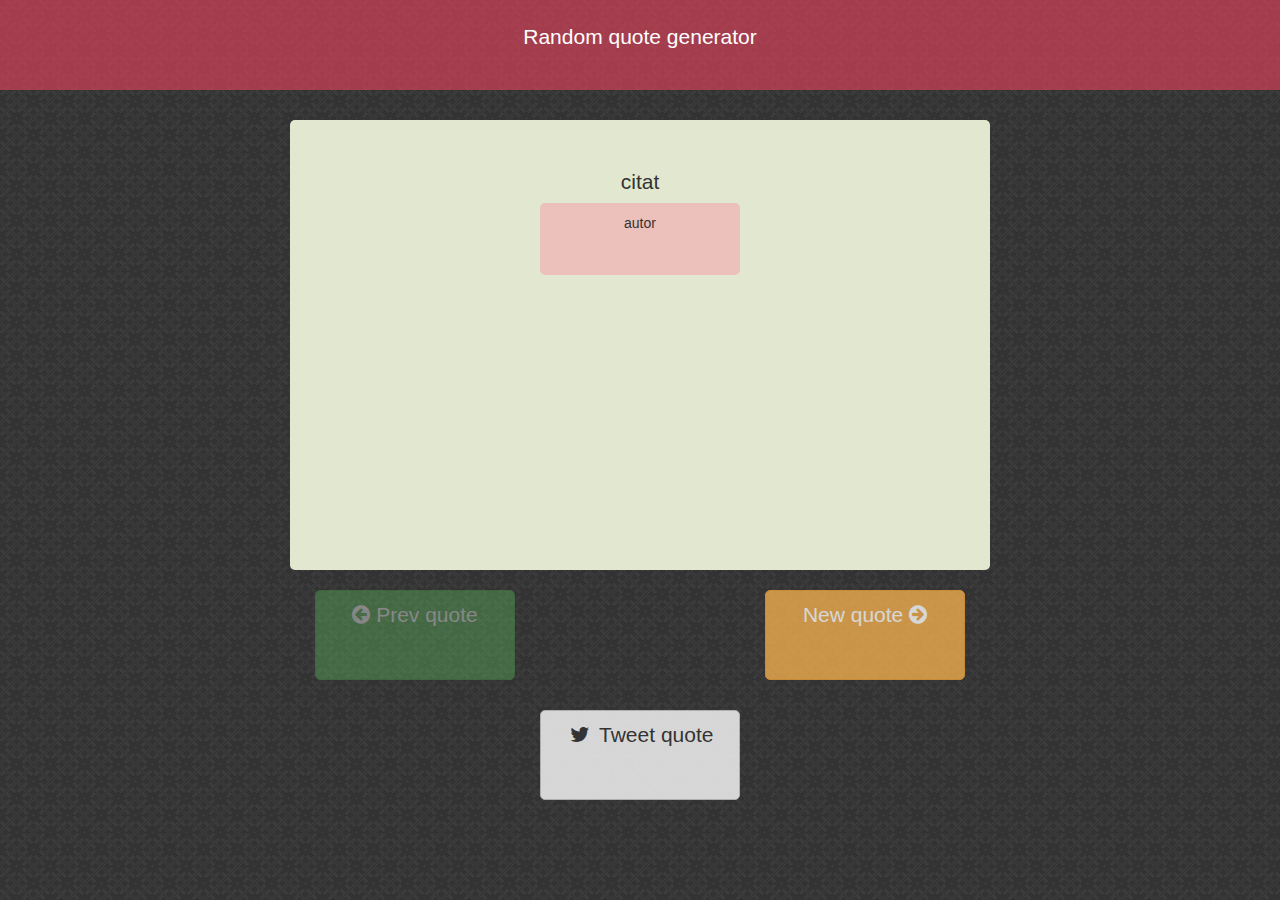
==== index.html @ 7d9709b0 "icon add" ====
<!DOCTYPE html>
<html lang="en">
  <head>
    <meta charset="utf-8">
    <meta http-equiv="X-UA-Compatible" content="IE=edge">
    <meta name="viewport" content="width=device-width, initial-scale=1">
    <title>Random quote | atre</title>

    <!-- Bootstrap -->
    <link rel="stylesheet" href="https://maxcdn.bootstrapcdn.com/bootstrap/3.3.5/css/bootstrap.min.css">
    <link rel="stylesheet" href="https://maxcdn.bootstrapcdn.com/font-awesome/4.4.0/css/font-awesome.min.css">
    <link rel="stylesheet" href="mainStyle.css" media="screen" title="no title" charset="utf-8">
    <!-- HTML5 Shim and Respond.js IE8 support of HTML5 elements and media queries -->
    <!-- WARNING: Respond.js doesn't work if you view the page via file:// -->
    <!--[if lt IE 9]>
      <script src="https://oss.maxcdn.com/libs/html5shiv/3.7.2/html5shiv.js"></script>
      <script src="https://oss.maxcdn.com/libs/respond.js/1.4.2/respond.min.js"></script>
    <![endif]-->
  </head>
  <body>
   <div class="header">
<h1>Random quote generator</h1>
   </div>
   <div class="container">

       <div class=" quote">
         <h1 id="quote">citat</h1>
         <p id="autor">autor</p>

       </div>
       <div class="row">
         <div class="col-md-6">
         <a href="#" id="prevQuote" class="btn btn-lg btn-success twoBtn empty"> <i class="fa fa-arrow-circle-left"></i> <span class="network-name"></span> Prev quote</a>
         </div>
        <div class="col-md-6 ">
           <a href="#" id="newQuote" class="btn btn-lg btn-warning twoBtn "> New quote <span class="network-name"></span><i class="fa fa-arrow-circle-right"></i></a>
         </div>

         </div>
         <div class="row">


         <div class="col-md-12 ">
           <a id="tweet" href="#"  class="btn btn-default btn-lg twoBtn "><i class="fa fa-twitter fa-fw"></i> <span class="network-name"></span>Tweet quote</a>

           <  <!-- -->

       </div>
   </div>


   <!-- jQuery (necessary for Bootstrap's JavaScript plugins) -->
   <script src="https://ajax.googleapis.com/ajax/libs/jquery/1.11.3/jquery.min.js"></script>
   <!-- Include all compiled plugins (below), or include individual files as needed -->
   <script src="https://maxcdn.bootstrapcdn.com/bootstrap/3.3.5/js/bootstrap.min.js"></script>
   <script src="quote.js" charset="utf-8"></script>
 </body>


</html>
---- mainStyle.css ----
body {
  background: url("http://atre7.github.io/Random/dark.png");
 /* background: url("dark.png");*/
}

.container {

max-width: 900px;
}
.header {
margin:auto;
  padding: 5px;
min-height: 10vh;
background-color:rgba(238,68,95,0.6);
  text-align:center;
  color: white;

}
.empty {
  opacity: 0.4 !important;
}
.twoBtn:hover {
  opacity: 1;
}

.twoBtn {

  display: block;
  opacity: 0.8;
  font-size: 1.5em;
  padding: 10px;
  border-radius: 5px;

  height: 10vh;
  max-width: 200px;
  margin-left: auto;
  margin-right: auto;
  margin-top: 20px;
  margin-bottom: 10px;
  text-align: center;
}
h1 {
  font-size: 1.5em !important;
}
.quote {
  display:block;
  font-size: 1em ;
  padding: 30px;
  border-radius: 5px;
  background: rgba(226, 232, 208, 1);
  min-height: 50vh;
  max-width: 700px;
  margin-top: 30px;
  margin-left: auto;
  margin-right: auto;
  text-align: center;
  overflow: auto;
}

#autor {
  display: block;
  font-size: 1em;
  padding: 10px;
  border-radius: 5px;
  background: rgba(245, 160, 169, 0.55);
  min-height: 8vh;
  max-width: 200px;
  margin-left: auto;
  margin-right: auto;
  text-align: center;
}
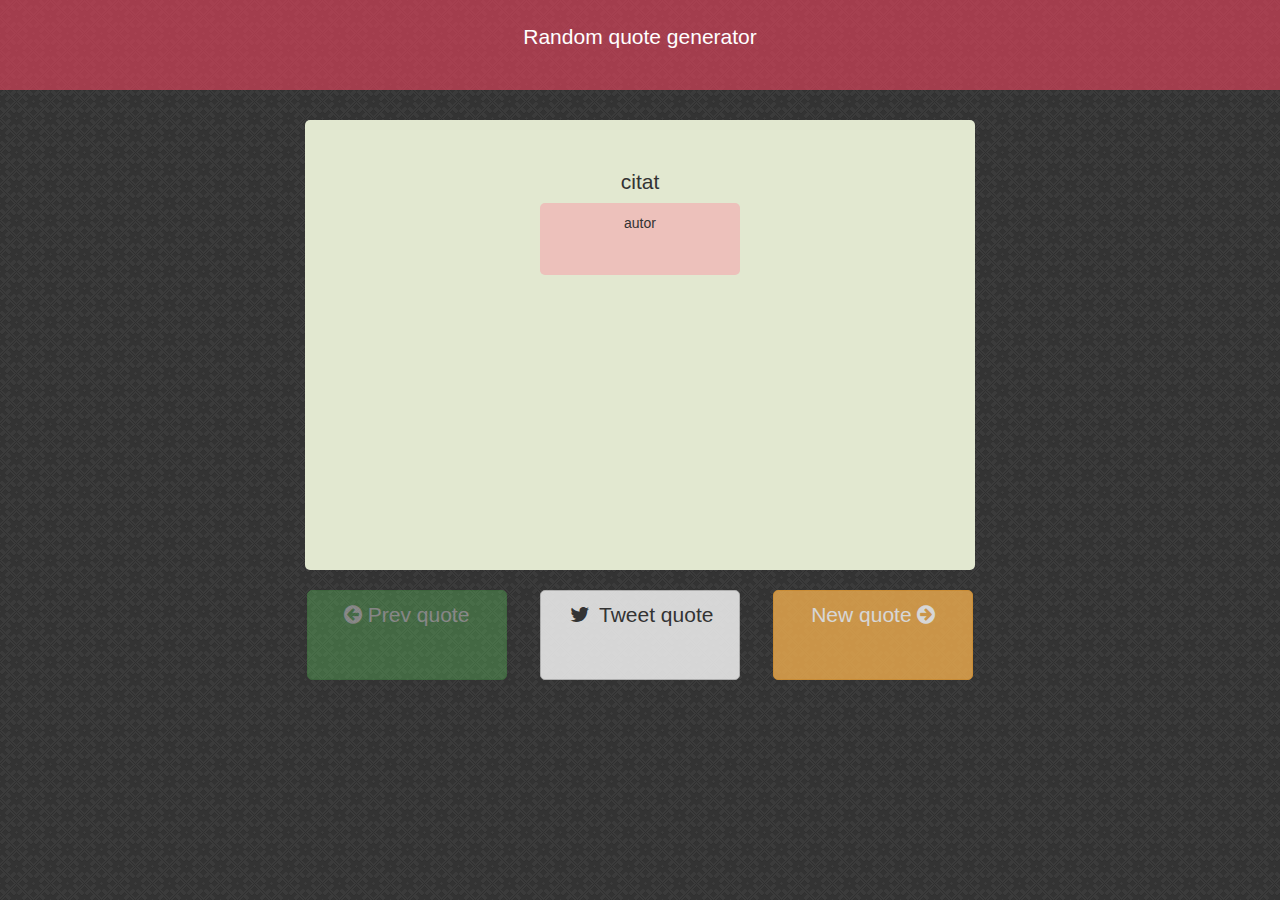
==== commit 61fe4a8d: "button organize" ====
--- a/index.html
+++ b/index.html
@@ -29,25 +29,20 @@
 
        </div>
        <div class="row">
-         <div class="col-md-6">
+         <div class="col-md-4">
          <a href="#" id="prevQuote" class="btn btn-lg btn-success twoBtn empty"> <i class="fa fa-arrow-circle-left"></i> <span class="network-name"></span> Prev quote</a>
          </div>
-        <div class="col-md-6 ">
+
+         <div class="col-md-4 ">
+           <a id="tweet" href="#"  class="btn btn-default btn-lg twoBtn "><i class="fa fa-twitter fa-fw"></i> <span class="network-name"></span>Tweet quote</a>
+         </div>
+        <div class="col-md-4 ">
            <a href="#" id="newQuote" class="btn btn-lg btn-warning twoBtn "> New quote <span class="network-name"></span><i class="fa fa-arrow-circle-right"></i></a>
          </div>
-
-         </div>
-         <div class="row">
-
-
-         <div class="col-md-12 ">
-           <a id="tweet" href="#"  class="btn btn-default btn-lg twoBtn "><i class="fa fa-twitter fa-fw"></i> <span class="network-name"></span>Tweet quote</a>
-
-           <  <!-- -->
-
        </div>
+         
    </div>
-
+</div>
 
    <!-- jQuery (necessary for Bootstrap's JavaScript plugins) -->
    <script src="https://ajax.googleapis.com/ajax/libs/jquery/1.11.3/jquery.min.js"></script>
--- a/mainStyle.css
+++ b/mainStyle.css
@@ -5,7 +5,7 @@
 
 .container {
 
-max-width: 900px;
+max-width: 700px;
 }
 .header {
 margin:auto;
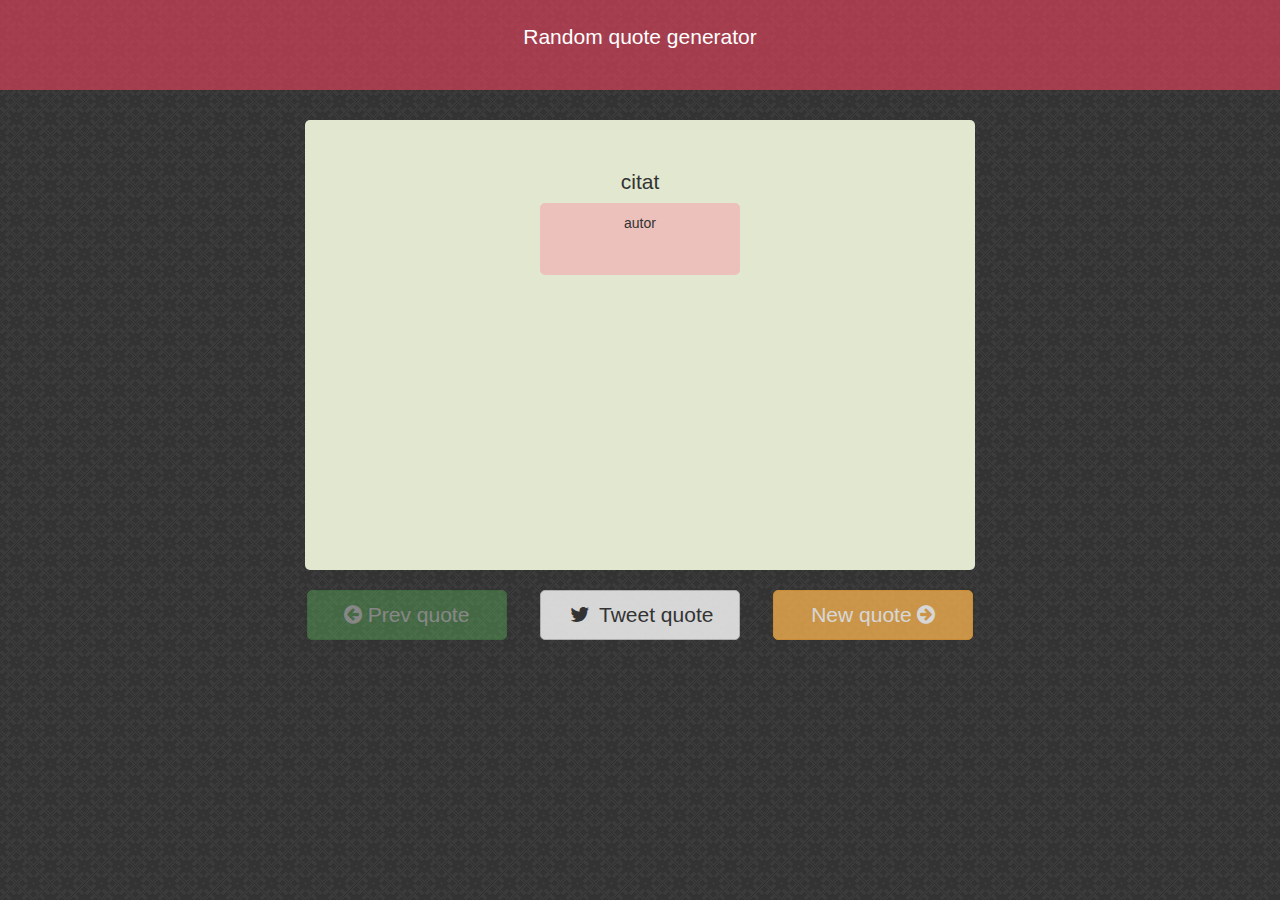
==== commit 4a974f6d: "icon shortcut" ====
--- a/index.html
+++ b/index.html
@@ -5,7 +5,7 @@
     <meta http-equiv="X-UA-Compatible" content="IE=edge">
     <meta name="viewport" content="width=device-width, initial-scale=1">
     <title>Random quote | atre</title>
-
+    <link rel="shortcut icon" href="river.png" >
     <!-- Bootstrap -->
     <link rel="stylesheet" href="https://maxcdn.bootstrapcdn.com/bootstrap/3.3.5/css/bootstrap.min.css">
     <link rel="stylesheet" href="https://maxcdn.bootstrapcdn.com/font-awesome/4.4.0/css/font-awesome.min.css">
@@ -29,18 +29,19 @@
 
        </div>
        <div class="row">
-         <div class="col-md-4">
-         <a href="#" id="prevQuote" class="btn btn-lg btn-success twoBtn empty"> <i class="fa fa-arrow-circle-left"></i> <span class="network-name"></span> Prev quote</a>
+         <div class="col-xs-4">
+         <a href="#" id="prevQuote" class="btn btn-lg btn-success twoBtn empty">
+            <i class="fa fa-arrow-circle-left"></i> <span class="network-name"></span> <span>Prev quote</span> </a>
          </div>
 
-         <div class="col-md-4 ">
-           <a id="tweet" href="#"  class="btn btn-default btn-lg twoBtn "><i class="fa fa-twitter fa-fw"></i> <span class="network-name"></span>Tweet quote</a>
+         <div class="col-xs-4 ">
+           <a id="tweet" href="#"  class="btn btn-default btn-lg twoBtn "><i class="fa fa-twitter fa-fw"></i> <span class="network-name"></span> <span> Tweet quote</span></a>
          </div>
-        <div class="col-md-4 ">
-           <a href="#" id="newQuote" class="btn btn-lg btn-warning twoBtn "> New quote <span class="network-name"></span><i class="fa fa-arrow-circle-right"></i></a>
+        <div class="col-xs-4 ">
+           <a id="newQuote" class="btn btn-lg btn-warning twoBtn "><span> New quote</span> <span class="network-name"></span><i class="fa fa-arrow-circle-right"></i></a>
          </div>
        </div>
-         
+
    </div>
 </div>
 
--- a/mainStyle.css
+++ b/mainStyle.css
@@ -31,7 +31,7 @@
   padding: 10px;
   border-radius: 5px;
 
-  height: 10vh;
+  /*min-height: 10vh;*/
   max-width: 200px;
   margin-left: auto;
   margin-right: auto;
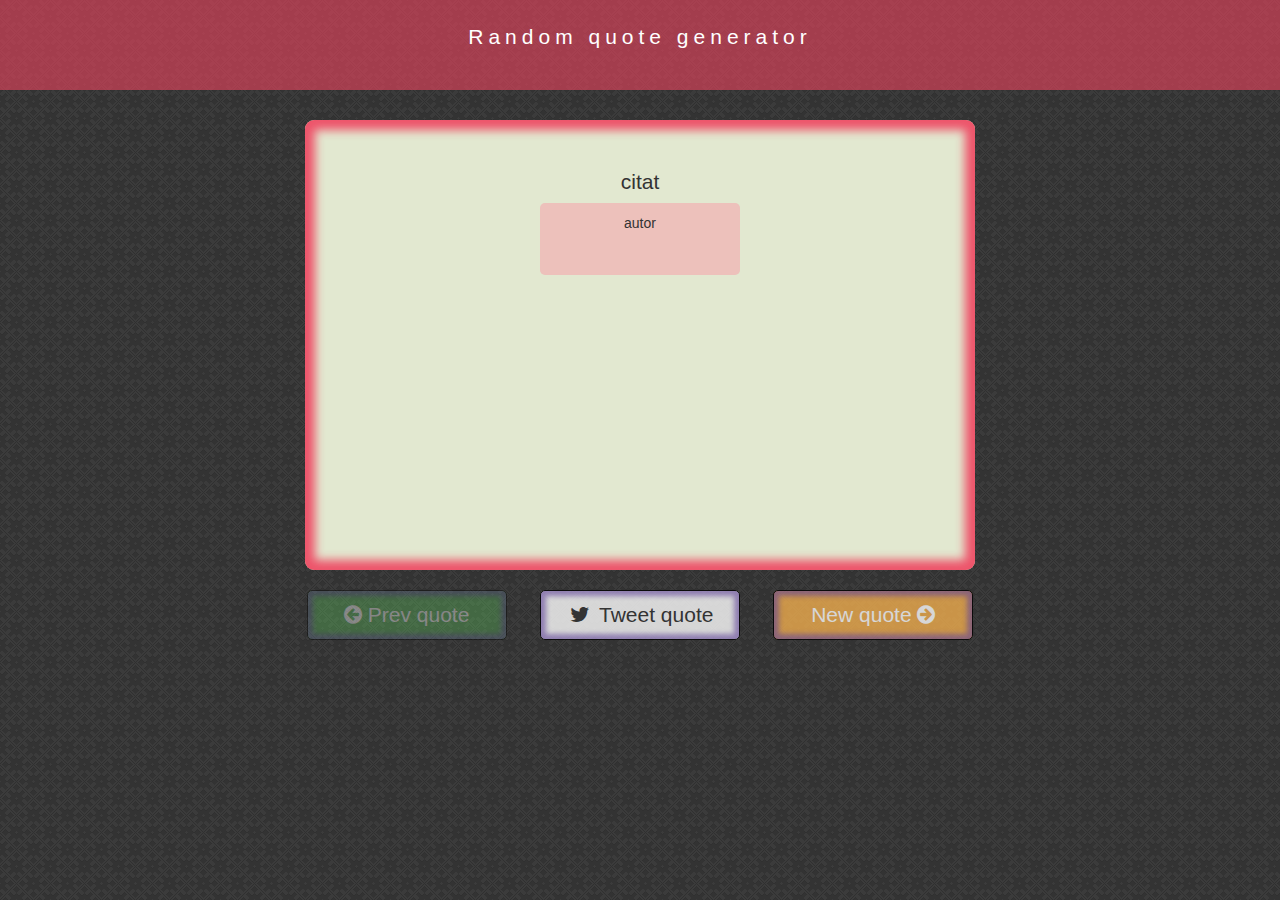
==== commit 828f6c48: "commit git plus" ====
--- a/index.html
+++ b/index.html
@@ -5,7 +5,7 @@
     <meta http-equiv="X-UA-Compatible" content="IE=edge">
     <meta name="viewport" content="width=device-width, initial-scale=1">
     <title>Random quote | atre</title>
-    <link rel="shortcut icon" href="river.png" >
+    <link rel="shortcut icon" href="river3.png" >
     <!-- Bootstrap -->
     <link rel="stylesheet" href="https://maxcdn.bootstrapcdn.com/bootstrap/3.3.5/css/bootstrap.min.css">
     <link rel="stylesheet" href="https://maxcdn.bootstrapcdn.com/font-awesome/4.4.0/css/font-awesome.min.css">
@@ -18,7 +18,7 @@
     <![endif]-->
   </head>
   <body>
-   <div class="header">
+   <div class="header"> 
 <h1>Random quote generator</h1>
    </div>
    <div class="container">
@@ -26,7 +26,6 @@
        <div class=" quote">
          <h1 id="quote">citat</h1>
          <p id="autor">autor</p>
-
        </div>
        <div class="row">
          <div class="col-xs-4">
--- a/mainStyle.css
+++ b/mainStyle.css
@@ -13,6 +13,7 @@
 min-height: 10vh;
 background-color:rgba(238,68,95,0.6);
   text-align:center;
+  letter-spacing: 5px;
   color: white;
 
 }
@@ -38,6 +39,9 @@
   margin-top: 20px;
   margin-bottom: 10px;
   text-align: center;
+  box-shadow: 0px 0px 5px 5px rgba(108, 71, 176, .6) inset;
+  border-color: rgb(108, 71, 176) !important;
+  border-color: black !important;
 }
 h1 {
   font-size: 1.5em !important;
@@ -46,7 +50,7 @@
   display:block;
   font-size: 1em ;
   padding: 30px;
-  border-radius: 5px;
+  border-radius: 9px;
   background: rgba(226, 232, 208, 1);
   min-height: 50vh;
   max-width: 700px;
@@ -55,7 +59,9 @@
   margin-right: auto;
   text-align: center;
   overflow: auto;
+  box-shadow: 0px 0px 10px 10px rgba(238,68,95,0.9) inset;
 }
+
 
 #autor {
   display: block;
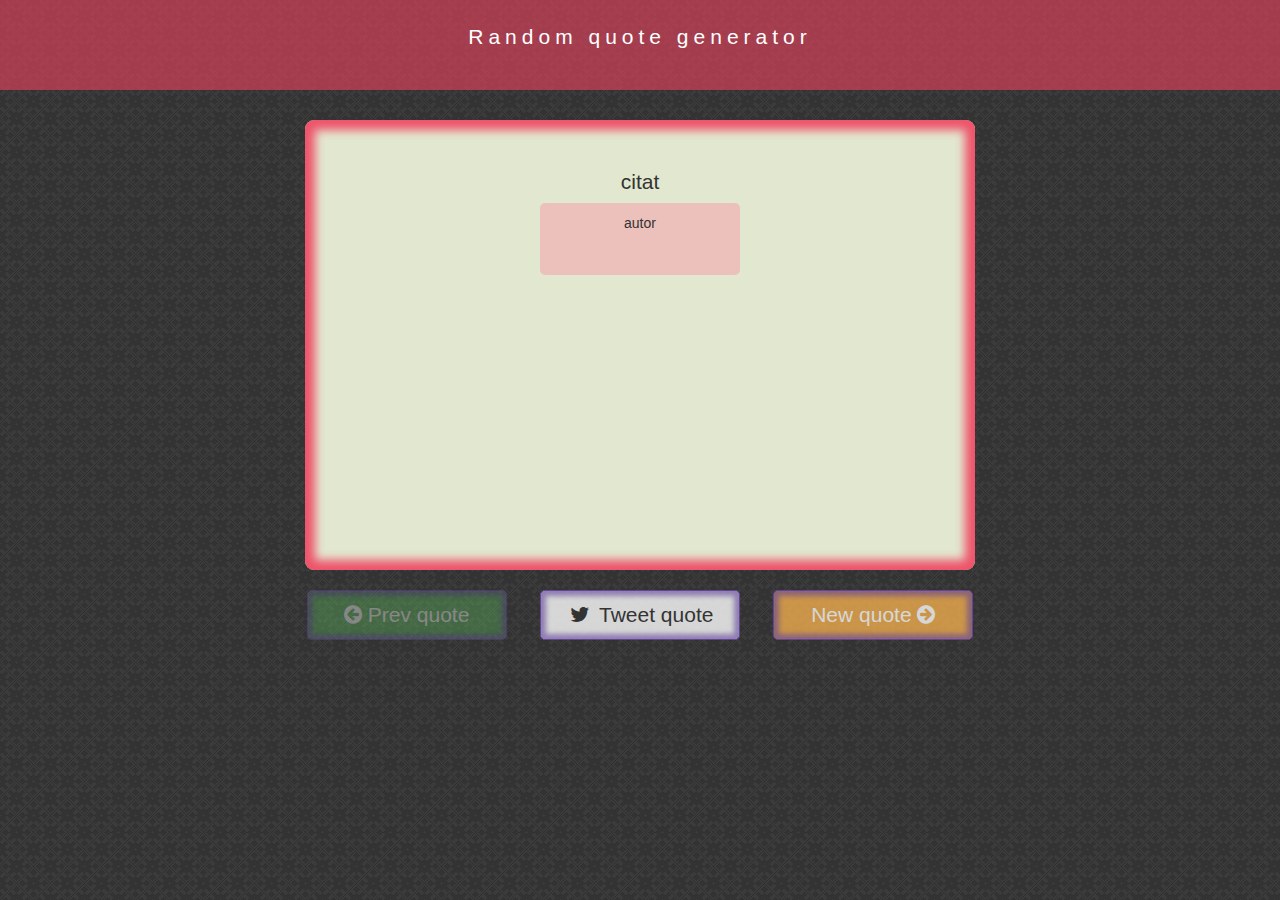
==== commit 5d30dd9c: "gp" ====
--- a/index.html
+++ b/index.html
@@ -18,7 +18,7 @@
     <![endif]-->
   </head>
   <body>
-   <div class="header"> 
+   <div class="header">
 <h1>Random quote generator</h1>
    </div>
    <div class="container">
--- a/mainStyle.css
+++ b/mainStyle.css
@@ -41,7 +41,7 @@
   text-align: center;
   box-shadow: 0px 0px 5px 5px rgba(108, 71, 176, .6) inset;
   border-color: rgb(108, 71, 176) !important;
-  border-color: black !important;
+  
 }
 h1 {
   font-size: 1.5em !important;
